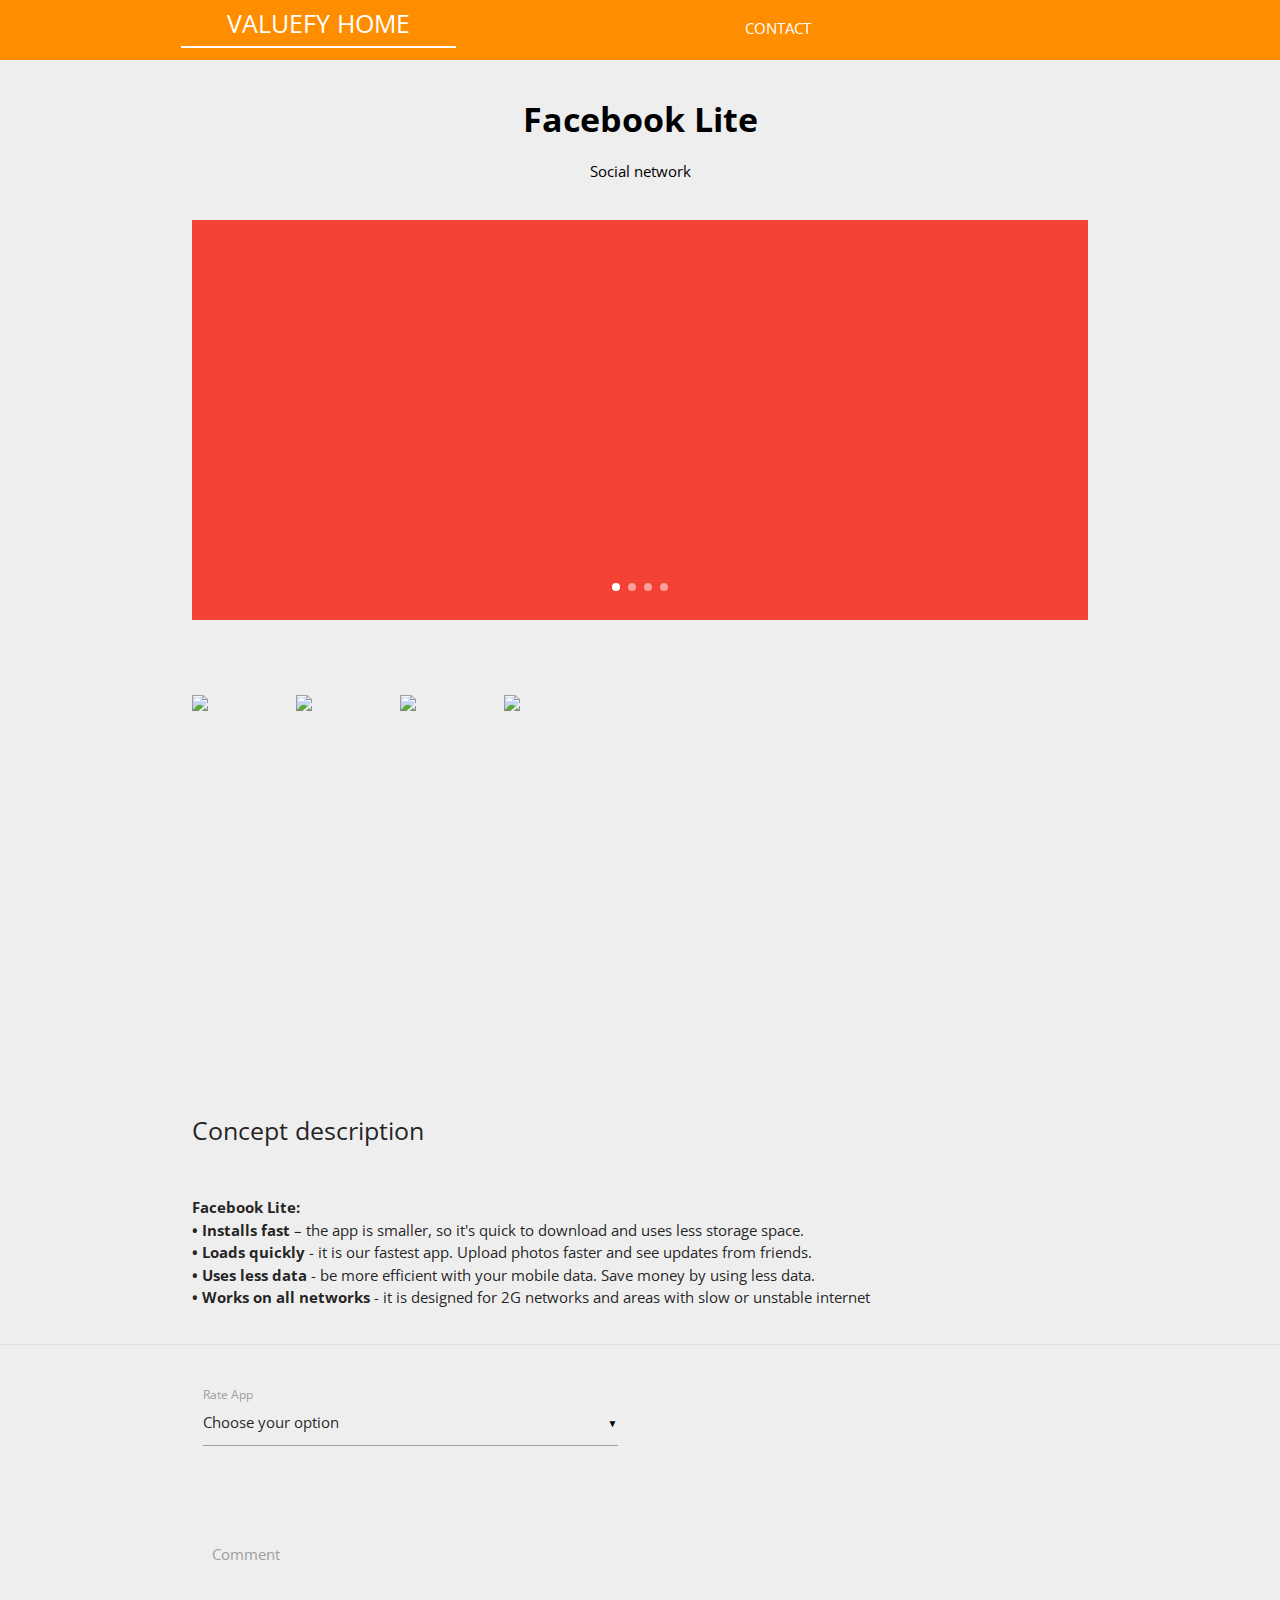
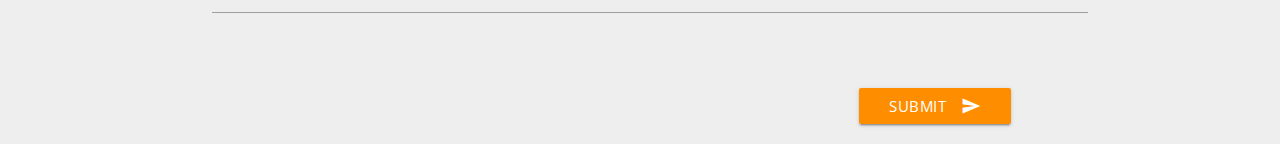
==== aplication.html @ 81e06245 "First version" ====
<!DOCTYPE html>
<html lang="en">
<head>

    <meta charset="UTF-8">
    <title>Valuefy_store</title>

    <link rel="icon" href="resources/images/icon_tab.png">

    <link rel="stylesheet" href="bower_components/materialize/dist/css/materialize.css" media="screen,projection">

    <meta name="viewport" content="width=device-width, initial-scale=1.0"/>

    <link rel="stylesheet" href="resources/style.css">

    <!--Import Google Icon Font-->
    <link href="http://fonts.googleapis.com/icon?family=Material+Icons" rel="stylesheet">
    <link href="https://fonts.googleapis.com/css?family=Montserrat" rel="stylesheet">
    <link href="https://fonts.googleapis.com/css?family=Montserrat:500" rel="stylesheet">
    <link href="https://fonts.googleapis.com/css?family=Open+Sans:300" rel="stylesheet">

    <link href="https://fonts.googleapis.com/icon?family=Material+Icons" rel="stylesheet">

</head>
<body>

    <div class="header">
        <div class="container">
            <div class="row">
                <ul class="tabs">
                    <li class="tab col l6 s5 m5 offset-s1 offset-m1"><a href="index.html">
                            <h5 class="header_h5">
                                VALUEFY HOME
                            </h5>
                        </a>
                    </li>
                    <li class="tab col l6 m5 s5"><a href="contact.html">
                            <h6 class="header_h6">
                                CONTACT
                            </h6>
                        </a>
                    </li>
                </ul>
            </div>
        </div>
    </div>

    <div class="header_1">
        <div class="container">
            <div class="row">
                <div class="col l12 m12 s12 center-align">
                    <h4 class="header_1_h4">
                        <a href="index.html">
                            Facebook Lite
                        </a>
                    </h4>
                    <br>
                    <p class="header_1_p">
                        Social network
                    </p>
                </div>
            </div>
        </div>
    </div>

    <div class="section_4">
        <div class="container">
            <div class="row">
                <div class="col l12 m12 s12">
                    <div class="carousel carousel-slider center" data-indicators="true">
                        <div class="carousel-item red white-text" href="#one!">
                        </div>
                        <div class="carousel-item amber white-text" href="#two!">
                        </div>
                        <div class="carousel-item green white-text" href="#three!">
                        </div>
                        <div class="carousel-item blue white-text" href="#four!">
                        </div>
                    </div>
                </div>
            </div>
            <div class="row">
                <div class="col l12 s12">
                    <ul class="screenshots_ul">
                        <li>
                            <img class="materialboxed" width="80"
                                 src="https://lh3.googleusercontent.com/0kCb12i0aWOd9kqENWZn3fftY64ENZVtyGUN46dVm_WyDbUbvgA_WC9TBl8GxqOjdg=h310-rw">
                        </li>
                        <li>
                            <img class="materialboxed" width="80"
                                 src="https://lh3.googleusercontent.com/0kCb12i0aWOd9kqENWZn3fftY64ENZVtyGUN46dVm_WyDbUbvgA_WC9TBl8GxqOjdg=h900-rw">
                        </li>
                        <li>
                            <img class="materialboxed" width="80"
                                 src="https://lh3.googleusercontent.com/vhcIVqU2yfMR28CRwXOMXAcDw_z0UWWy2d-F9eE8jOwz0jsG1lxWBR1q4NCaMSFg08k=h900-rw">
                        </li>
                        <li>
                            <img class="materialboxed" width="80"
                                 src="https://lh3.googleusercontent.com/PIQ3ccSXjfQPbuemLDvMnj38uDfRpXL-qcn1tiERaLIhFly0446K46HUqF_jca6LdEs=h900-rw">
                        </li>
                    </ul>
                </div>
            </div>
            <div class="row">
                <div class="col l12 m12 s12 center-align">
                    <iframe width="600" height="300" src="https://www.youtube.com/embed/V6UaJoGOW50" frameborder="0" allowfullscreen></iframe>
                </div>
            </div>
            <div class="row">
                <div class="col l12 m12 s12">
                    <h5 class="description_h5">
                        Concept description
                    </h5>
                    <br>
                    <p class="description_p">
                        <strong>Facebook Lite:</strong>
                        <br>
                        <strong>• Installs fast</strong> – the app is smaller, so it's quick to download and uses
                        less storage space.
                        <br>
                        <strong>• Loads quickly</strong> - it is our fastest app. Upload photos faster and see
                        updates from friends.
                        <br>
                        <strong>• Uses less data</strong> - be more efficient with your mobile data. Save money
                        by using less data.
                        <br>
                        <strong>• Works on all networks</strong> - it is designed for 2G networks and areas
                        with slow or unstable internet
                    </p>
                </div>
            </div>
        </div>
    </div>

    <div class="footer_1">
        <div class="container">
            <div class="row">
                <div class="col l6 m8 s8">
                    <div class="input-field col s12">
                        <select>
                            <option value="" disabled selected>Choose your option</option>
                            <option value="1">
                                <i class="tiny material-icons">grade</i>
                            </option>
                            <option value="2">
                                <i class="tiny material-icons">grade</i>
                                <i class="tiny material-icons">grade</i>
                            </option>
                            <option value="3">
                                <i class="tiny material-icons">grade</i>
                                <i class="tiny material-icons">grade</i>
                                <i class="tiny material-icons">grade</i>
                            </option>
                            <option value="3">
                                <i class="tiny material-icons">grade</i>
                                <i class="tiny material-icons">grade</i>
                                <i class="tiny material-icons">grade</i>
                                <i class="tiny material-icons">grade</i>
                            </option>
                            <option value="3">
                                <i class="tiny material-icons">grade</i>
                                <i class="tiny material-icons">grade</i>
                                <i class="tiny material-icons">grade</i>
                                <i class="tiny material-icons">grade</i>
                                <i class="tiny material-icons">grade</i>
                            </option>
                        </select>
                        <label>Rate App</label>
                    </div>
                </div>
            </div>
            <div class="row">
                <div class="left_20">
                    <div class="input-field col l12 m11 s11">
                        <textarea id="textarea1" class="materialize-textarea" data-length="2000"></textarea>
                        <label for="textarea1">Comment</label>
                    </div>
                </div>
            </div>
            <div class="row right-align">
                <div class="col m11 s11">
                    <button class="btn waves-effect waves-light" type="submit" name="action">Submit
                        <i class="material-icons right">send</i>
                    </button>
                </div>
            </div>
        </div>
    </div>


    <script type="text/javascript" src="bower_components/jquery/dist/jquery.js"></script>
    <script type="text/javascript" src="bower_components/jquery/dist/jquery.min.js"></script>
    <script type="text/javascript" src="bower_components/materialize/dist/js/materialize.min.js"></script>

    <script type="text/javascript" src="resources/main.js"></script>

</body>
</html>
---- resources/style.css ----
body{
    font-family: 'Open Sans', sans-serif;
    background-color: #EEEEEE;
}
.header{
    width: 100%;
    background-color: #FF8D00;
    color: white;
    height: 60px;
}
.tabs{
    background-color: #FF8D00;
}
.header_h5{
    color: white;
    margin-top: 10px;
}
.header_h5:hover{
    opacity: 0.8;
}
.tabs .tab a {
    display: block;
    width: 60%;
    height: 100%;
    text-overflow: ellipsis;
    overflow: hidden;
    transition: color .28s ease;
}
.tabs .tab a:hover, .tabs .tab a.active {
    background-color: transparent;
    color: white;
}
.tabs .indicator {
    background-color: white;
}
.header_h6{
    color: white;
    margin-top: 20px;
}
.header_h6:hover{
    opacity: 0.8;
}
.section_1{
    width: 20%;
    height: 760px;
    float: left;
}
.section_2{
    width: 80%;
    float: left;
}
.section_2_h5{
    opacity: 0.5;
    margin-top: 30px;
}
.img_icon{
    width: 140px;
    height: 150px;
    margin: 8px;
}
.app_link{
    margin: 5px 5px 10px 10px;
    color: black;
    font-size: 16px;
}
.app_link:hover{
    text-decoration: underline;
}
.app_founder{
    margin: 10px 5px 5px 10px;
    color: black;
}
.app_founder:hover{
    text-decoration: underline;
}
.material-icons{
    margin-left: 5px;
    margin-top: 10px;
    color: #737373;
}
.download_link{
    color: #999F72;
    margin-left: 10px;
    font-weight: 900;
    letter-spacing: 2px;
}
.download_link:hover{
    text-decoration: underline;
}
.application{
    border: 1px solid #EEEEEE;
    background-color: white;
    border-radius: 3px;
    box-shadow: 2px 2px 7px 1px #bdbdbd;
    padding-bottom: 10px;
    margin: 10px;
    overflow: hidden;
    width: 160px;
    height: 250px;
}
.icon_ul>li{
    display: inline-block;
}
.application:hover{
    background-color: #bdbdbd;
}
.waves-effect{
    background-color: #FF8D00;
}
.btn:hover{
    background-color: #ffa333;
}
.footer{
    background-color: #FF8D00;
    width: 100%;
}
.footer_h6{
    color: white;
    margin-bottom: 20px;
    padding-top: 20px;
    font-weight: bold;
    letter-spacing: 1px;
}

/*Old CSS from valueFY.me*/

.h2_about_section_2{
    margin-top: 160px;
    font-weight: 800;
    font-size: 46px;
}
.primary-color{
    color: #FF9600;
}
.p_contact{
    font-size: 15px;
    color: #818181;
    margin-bottom: 100px;
    line-height: 1.5;
}
.contact_a{
    color: #818181;
}
.footer_p_contact{
    color: #818181;
    text-align: center;
    margin: 120px 0 200px 0;
    font-size: 15px;
    line-height: 1.9;
}
.section_3{
    background-color: #1E2330;
    color: #FFFFFF;
    overflow: hidden;
    width: 100%;
}
.section_4{
    overflow: hidden;
    width: 100%;
}
/*-------------------------------------*/

.header_1{
    width: 100%;
    height: 140px;
    margin-bottom: 20px;
}
.header_1_h4{
    margin-top: 40px;
    margin-bottom: 0;
}
.header_1_h4>a{
    color: black;
    font-weight: bold;
}
.header_1_p{
    margin-top: 0;
    color: black;
}
.carousel-item.red{
    background-image: url("https://lh3.googleusercontent.com/0kCb12i0aWOd9kqENWZn3fftY64ENZVtyGUN46dVm_WyDbUbvgA_WC9TBl8GxqOjdg=h310-rw");
}
.carousel-item.amber{
    background-image: url("https://lh3.googleusercontent.com/0kCb12i0aWOd9kqENWZn3fftY64ENZVtyGUN46dVm_WyDbUbvgA_WC9TBl8GxqOjdg=h900-rw");
}
.carousel-item.green{
    background-image: url("https://lh3.googleusercontent.com/vhcIVqU2yfMR28CRwXOMXAcDw_z0UWWy2d-F9eE8jOwz0jsG1lxWBR1q4NCaMSFg08k=h900-rw");
}
.carousel-item.blue{
    background-image: url("https://lh3.googleusercontent.com/PIQ3ccSXjfQPbuemLDvMnj38uDfRpXL-qcn1tiERaLIhFly0446K46HUqF_jca6LdEs=h900-rw");
}
.screenshots_ul>li{
    display: inline-block;
    margin-top: 40px;
    margin-right: 20px;
}
strong{
    font-weight: bold;
}
.description_p{
    margin-top: 20px;
}
.description_h5{
    margin-top: 40px;
}
.footer_1{
    width: 100%;
    border-top: 1px solid #e0e0e0;
    padding-top: 40px;
}
.collection{
    width: 30%;
}
.input-field{
    margin-bottom: 30px;
}
.left_20{
    margin-left: 20px;
}
.right{
    margin-top: 0;
    color: white;
}
.btn:focus, .btn-large:focus, .btn-floating:focus {
    background-color: #ffa333;
}

@media only screen and (max-width: 768px) {
    .section_1{
        display: none;
    }
    .section_2{
        width: 100%;
        text-align: center;
    }
    .section_2_h5{
        text-align: left;
        margin-left: 70px;
    }
    .header_h5{
        margin-left: 0;
    }
}
@media only screen and (max-width: 768px) {
    .container{
        width: 100%;
    }
    .header_h5{
        font-size: 16px;
        margin-top: 20px;
    }
    .tabs .tab a {
        width: 100%;
    }
    .header_h6{
        font-size: 13px;
    }
    .section_2_h5{
     margin-left: 50px;
    }
    .section_4{
        width: 90%;
        margin-left: 30px;
    }
}
@media only screen and (max-width: 425px) {
    .header_1_h4{
        margin-top: 20px;
    }
    .header_1_h4>a{
        font-size: 22px;
    }
    iframe{
        width: 360px;
    }
    .materialboxed{
        width: 60px;
    }
    .h2_about_section_2{
        margin-top: 80px;
        font-size: 28px;
    }
    .p_contact{
        margin-bottom: 60px;
    }
    .footer_p_contact{
        margin-top: 100px;
        margin-bottom: 100px;
    }
}
@media only screen and (max-width: 414px){
    .carousel{
        width: 90%;
        margin-left: 10px;
    }
    iframe{
        margin-right: 20px;
    }
}
@media only screen and (max-width: 375px) {
    iframe{
        width: 300px;
        height: 200px;
    }
    .screenshots_ul{
        text-align: center;
    }
}
@media only screen and (max-width: 320px){
    .section_2_h5{
        margin-left: 40px;
    }
    .application{
        width: 120px;
        height: 210px;
    }
    .img_icon {
        width: 100px;
        height: 100px;
        margin: 5px 5px 0 5px;
    }
    .app_link {
        margin: 0 5px 5px 5px;
        font-size: 14px;
    }
    .header_h6{
        font-size: 12px;
    }
    iframe{
        width: 270px;
        height: 200px;
        margin-right: 30px;
    }
}
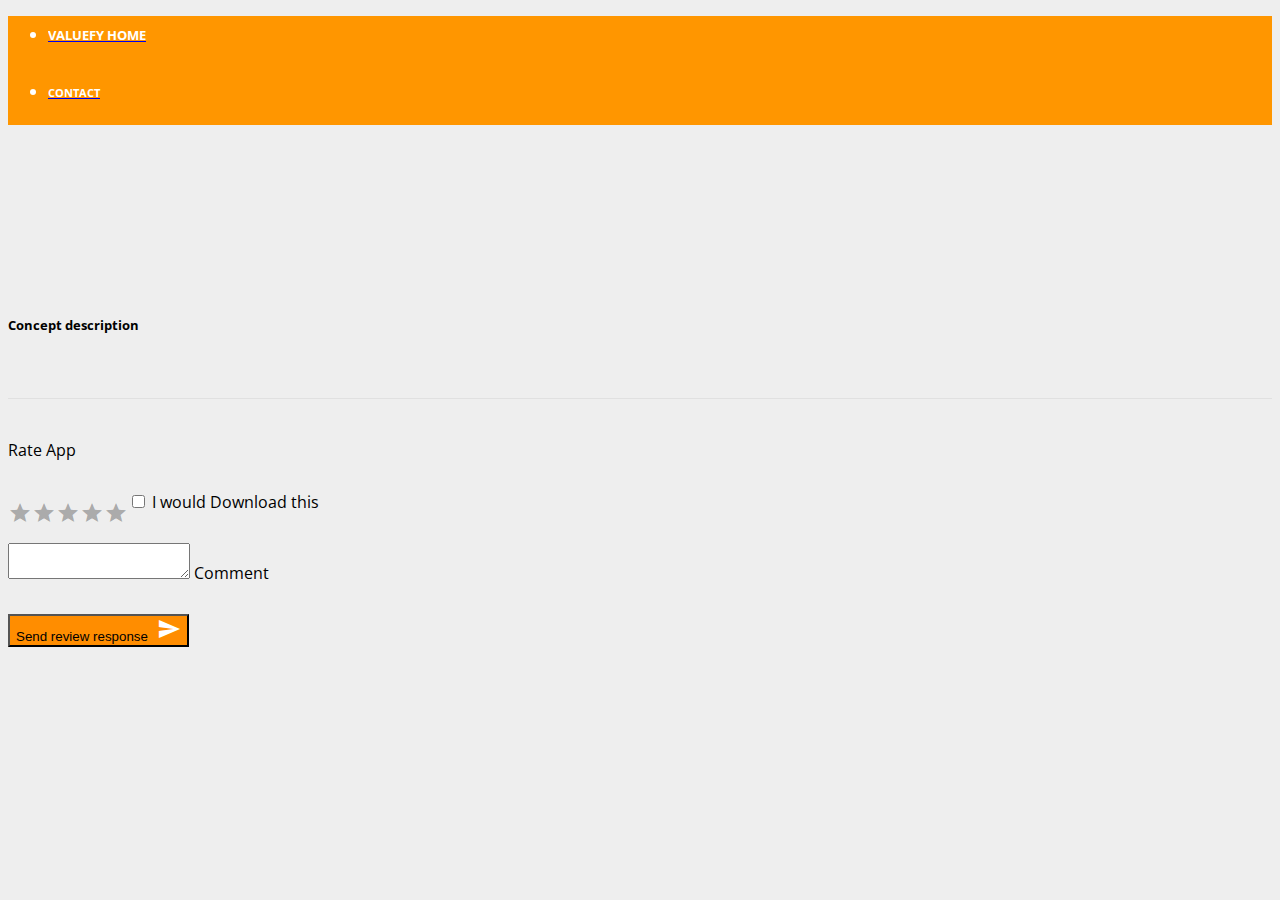
==== commit a468c784: "Merge pull request #1 from i3or1s/master" ====
--- a/aplication.html
+++ b/aplication.html
@@ -28,13 +28,13 @@
         <div class="container">
             <div class="row">
                 <ul class="tabs">
-                    <li class="tab col l6 s5 m5 offset-s1 offset-m1"><a href="index.html">
+                    <li class="tab col l6 s5 m5 offset-s1 offset-m1"><a href="index.html" data-link>
                             <h5 class="header_h5">
                                 VALUEFY HOME
                             </h5>
                         </a>
                     </li>
-                    <li class="tab col l6 m5 s5"><a href="contact.html">
+                    <li class="tab col l6 m5 s5"><a href="contact.html" data-link>
                             <h6 class="header_h6">
                                 CONTACT
                             </h6>
@@ -49,15 +49,9 @@
         <div class="container">
             <div class="row">
                 <div class="col l12 m12 s12 center-align">
-                    <h4 class="header_1_h4">
-                        <a href="index.html">
-                            Facebook Lite
-                        </a>
-                    </h4>
+                    <h4 class="header_1_h4" id="app-title"></h4>
                     <br>
-                    <p class="header_1_p">
-                        Social network
-                    </p>
+                    <p class="header_1_p" id="app-category"></p>
                 </div>
             </div>
         </div>
@@ -66,44 +60,19 @@
     <div class="section_4">
         <div class="container">
             <div class="row">
-                <div class="col l12 m12 s12">
-                    <div class="carousel carousel-slider center" data-indicators="true">
-                        <div class="carousel-item red white-text" href="#one!">
-                        </div>
-                        <div class="carousel-item amber white-text" href="#two!">
-                        </div>
-                        <div class="carousel-item green white-text" href="#three!">
-                        </div>
-                        <div class="carousel-item blue white-text" href="#four!">
-                        </div>
+                <div class="col offset-l2 offset-m2 l8 m8 s12">
+                    <div class="carousel center carousel-slider" data-indicators="true" id="app-screenshoots">
                     </div>
                 </div>
             </div>
             <div class="row">
                 <div class="col l12 s12">
-                    <ul class="screenshots_ul">
-                        <li>
-                            <img class="materialboxed" width="80"
-                                 src="https://lh3.googleusercontent.com/0kCb12i0aWOd9kqENWZn3fftY64ENZVtyGUN46dVm_WyDbUbvgA_WC9TBl8GxqOjdg=h310-rw">
-                        </li>
-                        <li>
-                            <img class="materialboxed" width="80"
-                                 src="https://lh3.googleusercontent.com/0kCb12i0aWOd9kqENWZn3fftY64ENZVtyGUN46dVm_WyDbUbvgA_WC9TBl8GxqOjdg=h900-rw">
-                        </li>
-                        <li>
-                            <img class="materialboxed" width="80"
-                                 src="https://lh3.googleusercontent.com/vhcIVqU2yfMR28CRwXOMXAcDw_z0UWWy2d-F9eE8jOwz0jsG1lxWBR1q4NCaMSFg08k=h900-rw">
-                        </li>
-                        <li>
-                            <img class="materialboxed" width="80"
-                                 src="https://lh3.googleusercontent.com/PIQ3ccSXjfQPbuemLDvMnj38uDfRpXL-qcn1tiERaLIhFly0446K46HUqF_jca6LdEs=h900-rw">
-                        </li>
+                    <ul class="screenshots_ul" id="app-thumbs">
                     </ul>
                 </div>
             </div>
             <div class="row">
-                <div class="col l12 m12 s12 center-align">
-                    <iframe width="600" height="300" src="https://www.youtube.com/embed/V6UaJoGOW50" frameborder="0" allowfullscreen></iframe>
+                <div class="col l12 m12 s12 center-align" id="app-video">
                 </div>
             </div>
             <div class="row">
@@ -112,21 +81,7 @@
                         Concept description
                     </h5>
                     <br>
-                    <p class="description_p">
-                        <strong>Facebook Lite:</strong>
-                        <br>
-                        <strong>• Installs fast</strong> – the app is smaller, so it's quick to download and uses
-                        less storage space.
-                        <br>
-                        <strong>• Loads quickly</strong> - it is our fastest app. Upload photos faster and see
-                        updates from friends.
-                        <br>
-                        <strong>• Uses less data</strong> - be more efficient with your mobile data. Save money
-                        by using less data.
-                        <br>
-                        <strong>• Works on all networks</strong> - it is designed for 2G networks and areas
-                        with slow or unstable internet
-                    </p>
+                    <p class="description_p" id="app-desc"></p>
                 </div>
             </div>
         </div>
@@ -135,51 +90,32 @@
     <div class="footer_1">
         <div class="container">
             <div class="row">
-                <div class="col l6 m8 s8">
-                    <div class="input-field col s12">
-                        <select>
-                            <option value="" disabled selected>Choose your option</option>
-                            <option value="1">
-                                <i class="tiny material-icons">grade</i>
-                            </option>
-                            <option value="2">
-                                <i class="tiny material-icons">grade</i>
-                                <i class="tiny material-icons">grade</i>
-                            </option>
-                            <option value="3">
-                                <i class="tiny material-icons">grade</i>
-                                <i class="tiny material-icons">grade</i>
-                                <i class="tiny material-icons">grade</i>
-                            </option>
-                            <option value="3">
-                                <i class="tiny material-icons">grade</i>
-                                <i class="tiny material-icons">grade</i>
-                                <i class="tiny material-icons">grade</i>
-                                <i class="tiny material-icons">grade</i>
-                            </option>
-                            <option value="3">
-                                <i class="tiny material-icons">grade</i>
-                                <i class="tiny material-icons">grade</i>
-                                <i class="tiny material-icons">grade</i>
-                                <i class="tiny material-icons">grade</i>
-                                <i class="tiny material-icons">grade</i>
-                            </option>
-                        </select>
-                        <label>Rate App</label>
-                    </div>
-                </div>
-            </div>
-            <div class="row">
-                <div class="left_20">
-                    <div class="input-field col l12 m11 s11">
-                        <textarea id="textarea1" class="materialize-textarea" data-length="2000"></textarea>
-                        <label for="textarea1">Comment</label>
-                    </div>
+                <div class="col l1 m1 s2 input-field">
+                    <label >Rate App</label>
+                </div>
+                <div class="input-field col l10 m9 s9">
+                    <i class="material-icons rate-color-off" data-id="grade">grade</i>
+                    <i class="material-icons rate-color-off" data-id="grade">grade</i>
+                    <i class="material-icons rate-color-off" data-id="grade">grade</i>
+                    <i class="material-icons rate-color-off" data-id="grade">grade</i>
+                    <i class="material-icons rate-color-off" data-id="grade">grade</i>
+                </div>
+            </div>
+            <div class="row">
+                <div class="input-field col l12 m11 s11">
+                    <input type="checkbox" id="woulddownload" />
+                    <label for="woulddownload">I would Download this</label>
+                </div>
+            </div>
+            <div class="row">
+                <div class="input-field col l12 m11 s11">
+                    <textarea id="comment" class="materialize-textarea" data-length="2000"></textarea>
+                    <label for="comment">Comment</label>
                 </div>
             </div>
             <div class="row right-align">
                 <div class="col m11 s11">
-                    <button class="btn waves-effect waves-light" type="submit" name="action">Submit
+                    <button class="btn waves-effect waves-light" type="submit" name="action" id="submit">Send review response
                         <i class="material-icons right">send</i>
                     </button>
                 </div>
@@ -193,6 +129,100 @@
     <script type="text/javascript" src="bower_components/materialize/dist/js/materialize.min.js"></script>
 
     <script type="text/javascript" src="resources/main.js"></script>
-
+    <script type="text/javascript" src="resources/templates.js"></script>
+
+    <script>
+        function getParameterByName(name) {
+            var match = RegExp('[?&]' + name + '=([^&]*)').exec(window.location.search);
+            return match && decodeURIComponent(match[1].replace(/\+/g, ' '));
+        }
+        $(document).ready(function() {
+
+            var token = getParameterByName('ProjectToken')
+            if(!token) {
+                window.location.href = 'http://sgiz.mobi/s3/ValueFY-survey';
+            } else {
+                $('[data-link]').each(function(){
+                    $(this).attr('href', $(this).attr('href') + "?ProjectToken="+token)
+                })
+            }
+
+            $.ajax({
+                url: 'api/vote?app='+getParameterByName('app')+'&user='+getParameterByName('ProjectToken'),
+                type: 'GET',
+                success: function (data) {
+                    $('[data-id="grade"]:nth-child('+data.grade+')').click()
+                    $('#woulddownload')[0].checked = data.download
+                    $('#comment').val(data.comment)
+                    $('label[for="comment"]').addClass('active')
+                }
+            })
+//            $(document).on('mouseenter mouseleave', '[data-id="grade"]', function (ev) {
+//                ev.type === 'mouseenter' ?
+//                    $(this).prevAll().addBack().removeClass('rate-color-off').addClass('rate-color-on') :
+//                    $(this).prevAll().addBack().removeClass('rate-color-on').addClass('rate-color-off')
+//                ;
+//            });
+
+            $('#submit').on('click', function(){
+                $.ajax({
+                    url: 'api/vote?app='+getParameterByName('app')+'&user='+getParameterByName('ProjectToken'),
+                    type: 'POST',
+                    contentType: "application/json",
+                    dataType: 'json',
+                    data: JSON.stringify({
+                        grade: $('.rate-color-on[data-id="grade"]').length,
+                        download: $('#woulddownload')[0].checked,
+                        comment: $('#comment').val()
+                    }),
+                    success: function() {
+                        window.location.href = '/index.html?ProjectToken='+getParameterByName('ProjectToken');
+                    },
+                    error: function() {
+//                        alert('again')
+                    }
+                })
+            });
+
+            $(document).on('click', '[data-id="grade"]', function (ev) {
+                    $(this).prevAll().addBack().removeClass('rate-color-off').addClass('rate-color-on');
+                    $(this).nextAll().removeClass('rate-color-on').addClass('rate-color-off');
+                ;
+            });
+
+            var appId = getParameterByName('app');
+            $.ajax({
+                url: '/api/application/'+appId,
+                type: 'GET',
+                success: function(data) {
+                    $('#app-title').html(data.name);
+                    $('#app-category').html(applicationItem.categoryName(data.category));
+                    $('#app-desc').html(data.description);
+                    if(data.video) {
+                        $('#app-video').html($('<iframe width="600" height="300" src="'+data.video+'" frameborder="0" allowfullscreen></iframe>'));
+                    }
+                    getImages(appId, function(images) {
+                        for(var i=0; i< images.length; i++) {
+                            $('#app-screenshoots').append($('<a class="carousel-item" href="#picure'+i+'!"><img src="'+images[i]+'"></a>'))
+                            $('#app-thumbs').append($('<li><img class="materialboxed" width="80" src="'+images[i]+'"></li>'))
+                        }
+                        $('.carousel').carousel({fullWidth: true});
+                        $('.materialboxed').materialbox();
+                    })
+                }
+            })
+        })
+        function getImages(appID, callback) {
+            $.ajax({
+                url: '/api/application/images?app='+appID,
+                type: 'GET',
+                success: function (data, status) {
+                    if(data) {
+                        callback(data)
+                    }
+                }
+            })
+        }
+    </script>
 </body>
 </html>--- a/resources/style.css
+++ b/resources/style.css
@@ -4,12 +4,12 @@
 }
 .header{
     width: 100%;
-    background-color: #FF8D00;
+    background-color: #FF9600;
     color: white;
     height: 60px;
 }
 .tabs{
-    background-color: #FF8D00;
+    background-color: #FF9600;
 }
 .header_h5{
     color: white;
@@ -46,7 +46,7 @@
     float: left;
 }
 .section_2{
-    width: 80%;
+    width: 100%;
     float: left;
 }
 .section_2_h5{
@@ -55,13 +55,18 @@
 }
 .img_icon{
     width: 140px;
-    height: 150px;
+    /*height: 150px;*/
     margin: 8px;
 }
 .app_link{
-    margin: 5px 5px 10px 10px;
+    margin: 5px 5px 2px 10px;
     color: black;
     font-size: 16px;
+    text-overflow: ellipsis;
+    white-space: nowrap;
+    overflow: hidden;
+    width: 142px;
+    display: block;
 }
 .app_link:hover{
     text-decoration: underline;
@@ -97,6 +102,7 @@
     overflow: hidden;
     width: 160px;
     height: 250px;
+    transition: background-color 800ms;
 }
 .icon_ul>li{
     display: inline-block;
@@ -177,18 +183,6 @@
     margin-top: 0;
     color: black;
 }
-.carousel-item.red{
-    background-image: url("https://lh3.googleusercontent.com/0kCb12i0aWOd9kqENWZn3fftY64ENZVtyGUN46dVm_WyDbUbvgA_WC9TBl8GxqOjdg=h310-rw");
-}
-.carousel-item.amber{
-    background-image: url("https://lh3.googleusercontent.com/0kCb12i0aWOd9kqENWZn3fftY64ENZVtyGUN46dVm_WyDbUbvgA_WC9TBl8GxqOjdg=h900-rw");
-}
-.carousel-item.green{
-    background-image: url("https://lh3.googleusercontent.com/vhcIVqU2yfMR28CRwXOMXAcDw_z0UWWy2d-F9eE8jOwz0jsG1lxWBR1q4NCaMSFg08k=h900-rw");
-}
-.carousel-item.blue{
-    background-image: url("https://lh3.googleusercontent.com/PIQ3ccSXjfQPbuemLDvMnj38uDfRpXL-qcn1tiERaLIhFly0446K46HUqF_jca6LdEs=h900-rw");
-}
 .screenshots_ul>li{
     display: inline-block;
     margin-top: 40px;
@@ -332,3 +326,24 @@
         margin-right: 30px;
     }
 }
+.img-holder {
+    height: 161px;
+    overflow: hidden;
+}
+#app-title {
+    text-transform: uppercase;
+}
+
+.rate-color-off {
+    color: rgba(0,0,0, 0.3);
+}
+.rate-color-on {
+    color: #ff9823;
+}
+
+.material-icons[data-id="grade"] {
+    margin-left:0;
+    margin-right:0;
+    cursor: pointer;
+    float: left;
+}